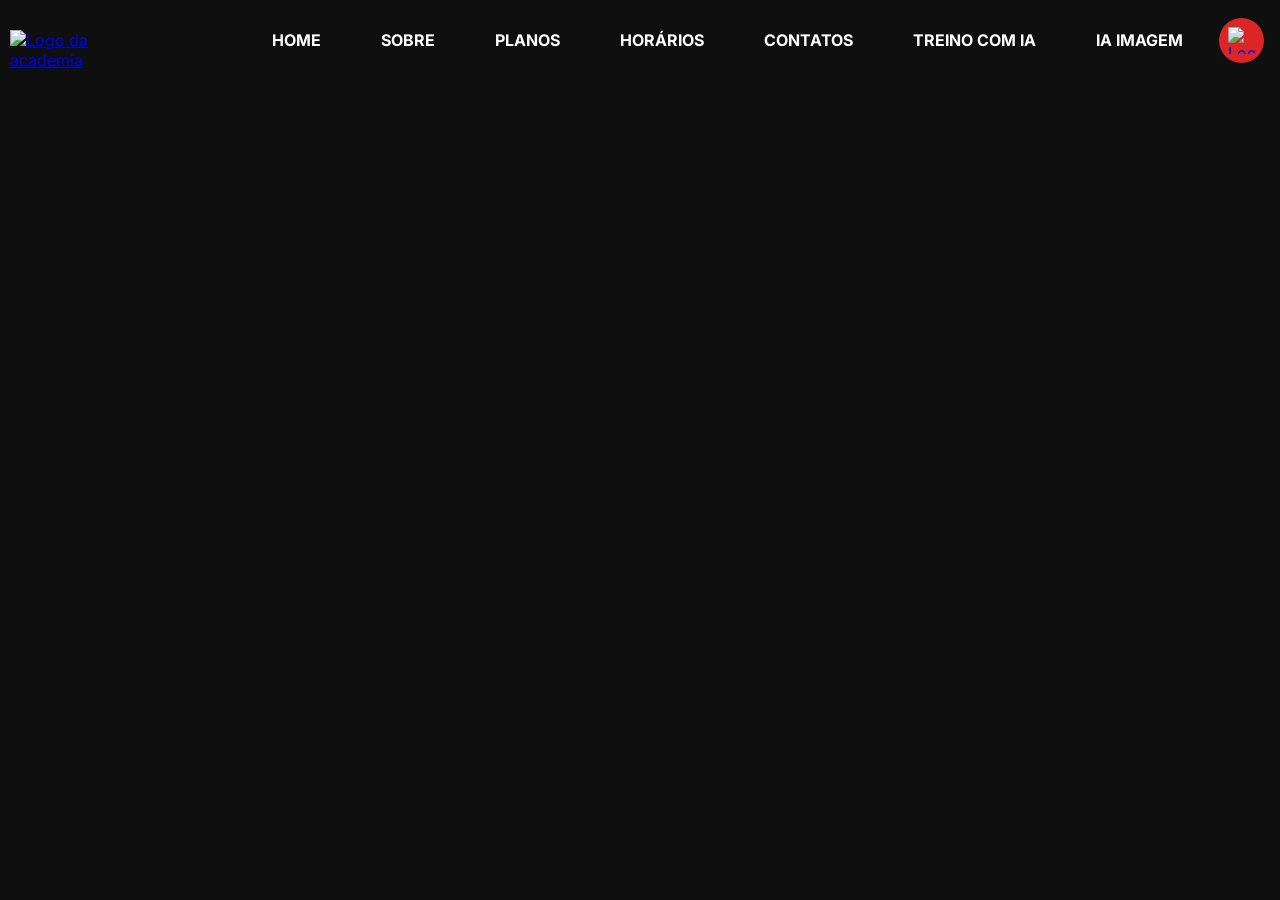
==== contatos.html @ 2d0bb4af "Subida final" ====
<!DOCTYPE html>
<html lang="pt-br">

<head>
    <meta charset="UTF-8">
    <meta name="viewport" content="width=device-width, initial-scale=1.0">
    <meta name="description" content="Esta metated descreve o resumo do conteúdo da
    página, auxilia na disponibilidade do conteúdo da página para os mecanismos de busca.">
    <meta name="keywords" content="metatags, SEO, acessibilidade, mecanismos de busca, html">
    <meta name="author" content="Gabriela de Almeida Dias">
    <meta name="language" content="pt-br">
    <link rel="stylesheet" href="sobre.css">
    <link rel="preconnect" href="https://fonts.googleapis.com">
    <link rel="preconnect" href="https://fonts.gstatic.com">
    <link
        href="https://fonts.googleapis.com/css2?family=Inter:ital,opsz,wght@0,14..32,100..900;1,14..32,100..900&display=swap"
        rel="stylesheet">


    <title> SOBRE </title>
</head>

<body>
    <header>
        <section class="section">

            <div class="logo">
                <a href="home.html"><img src="logo.png" alt="Logo da academia"
                        width="300px" height="200px" margin-bottom=10px></a>
            </div>

            <nav class="nav">
                <ul>
                    <li><a href="index.html">HOME</a></li>
                    <li><a href="sobre.html">SOBRE</a></li>
                    <li><a href="planos.html">PLANOS</a></li>
                    <li><a href="horarios.html">HORÁRIOS</a></li>
                    <li><a href="contatos.html">CONTATOS</a></li>
                    <li><a href="iaTreino.html">TREINO COM IA</a></li>
                    <li><a href="iaPesquisa.html">IA IMAGEM</a></li>
                </ul>
            </nav>

            <div class="icone">
                <a href="login.html" class="btn-icone">
                    <img src="https://img.icons8.com/?size=100&id=uOoIUTYvxnso&format=png&color=000000"
                        alt="Login">
                </a>
            </div>

        </section>
    </header>

</body>
---- sobre.css ----
* {
    margin: 0;
    padding: 0;
    box-sizing: border-box;
    font-family: "Inter", sans-serif;
}

body {
    background-color: #0f0f0f;
    color: #e4e4e7;
    display: flexbox;
    font-family: 'Inter', sans-serif;

}


.section {
    padding: 10px;
    width: 100%;
    height: 80px;
    display: flex;
    align-items: center;
    justify-content: space-between;
    gap: 10px;
}


*{
    margin: 0px;
    padding: 0px;
    box-sizing: border-box;
    font-family: "Inter", sans-serif;
}

.logo {
    align-items: center;
    justify-content: center;
    margin-top: 20px;
 
}


.nav {
    width: 92%;
}

.nav ul {
    width: 100%;
    display: flex;
    justify-content: end;
    gap: 20px;
    list-style: none;
}


.nav a {
    display: flex;
    justify-content:end;
    text-decoration: none;
    background-color: #0f0f0f;
    color: white;
    padding: 10px 20px;
    border-radius: 8px;
    font-weight: bold;
    transition: 0.3s;
}

.nav a:hover {
    background-color: #ef4444;
    transform: translateY(-3px);
    box-shadow: 0 0 10px rgba(220, 38, 38, 0.6);
}

.icone {
    width: 5%;
    height: 20px;
    display: flex;
    align-items: center;
    justify-content: center;
}

.icone img {
    width: 100%;
    height: 100%;
    object-fit: contain;
}

.btn-icone {
    background-color: #dc2626;
    width: 45px;
    height: 45px;
    border-radius: 50%; 
    display: flex;
    align-items: center;
    justify-content: center;
    padding: 0;
}

.btn-icone img {
    width: 60%;
    height: 60%;
    object-fit: contain;
}


.btn-icone:hover {
    background-color: #ef4444;
    transform: translateY(-3px);
    box-shadow: 0 0 10px rgba(220, 38, 38, 0.6);
}
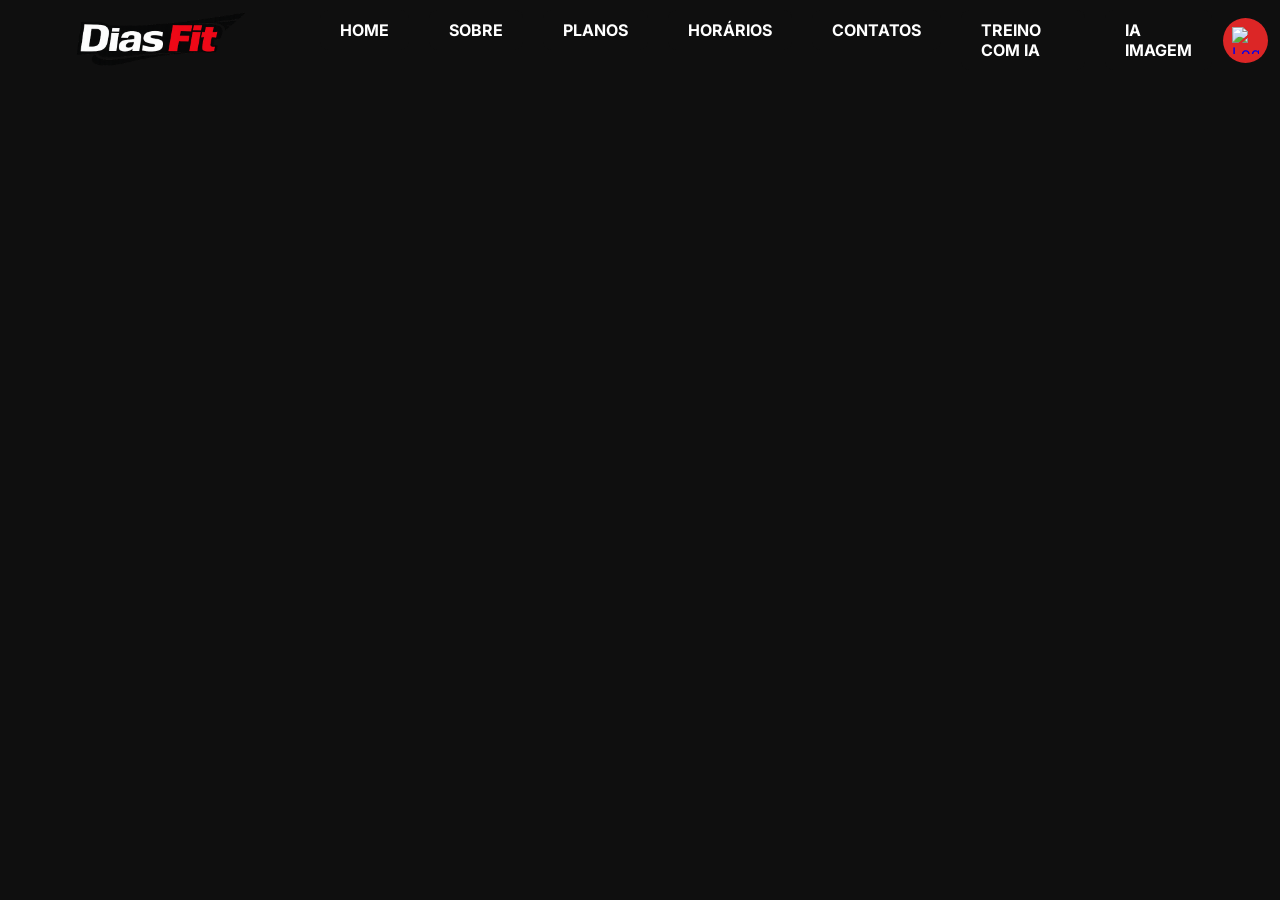
==== commit 14b8014d: "Subida de 27-04 com .env" ====
--- a/contatos.html
+++ b/contatos.html
@@ -25,7 +25,7 @@
         <section class="section">
 
             <div class="logo">
-                <a href="home.html"><img src="logo.png" alt="Logo da academia"
+                <a href="home.html"><img src="logo.png.png" alt="Logo da academia"
                         width="300px" height="200px" margin-bottom=10px></a>
             </div>
 
